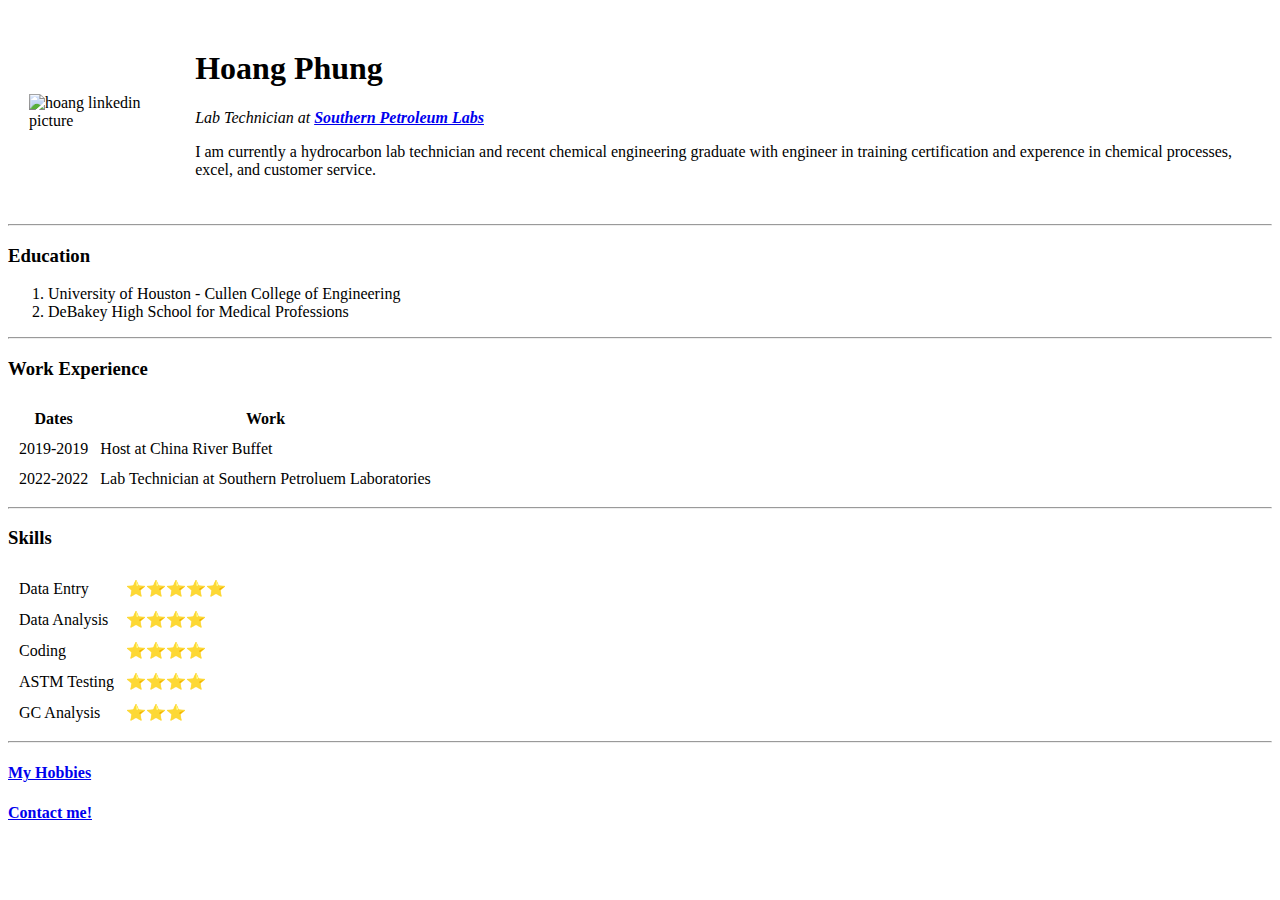
==== index.html @ 437f6d11 "Added initial cv files" ====
<!DOCTYPE html>
<html>
    <head>
        <meta charset="utf-8">
        <title>Hoang's Personal Site</title>
    </head>
    <body>
        <table cellspacing="20">
            <tr>
                <td> 
                    <img src="https://media-exp1.licdn.com/dms/image/C5603AQFbO1ZqvVeOSg/profile-displayphoto-shrink_800_800/0/1622051886214?e=1660176000&v=beta&t=pFBIyq62O0L6JUY6SiPvXd5SdKPKm8dWCYZTsxRDpxU"
                         width="250" height="250"
                         alt="hoang linkedin picture">
                </td>
                <td><h1>Hoang Phung</h1>
                    <p><em>Lab Technician at <strong><a href="https://www.spl-inc.com/">Southern Petroleum Labs</a></strong></em></p>
                    <p>I am currently a hydrocarbon lab technician and recent chemical engineering graduate with engineer in training certification and experence in chemical processes, excel, and customer service.</p></td>
            </tr>
        </table>
       
        
        <hr>
        <h3>Education</h3>
        <ol>
            <li>University of Houston - Cullen College of Engineering</li>
            <li>DeBakey High School for Medical Professions</li>
        </ol>
        
        <hr>
        <h3>Work Experience</h3>
        <table cellspacing="10">
            <thead>
                <tr>
                    <th>Dates</th>
                    <th>Work</th>
                </tr>
            </thead>
            <tbody>
                <tr>
                    <td>2019-2019</td>
                    <td>Host at China River Buffet</td>
                </tr>
                <tr>
                    <td>2022-2022</td>
                    <td>Lab Technician at Southern Petroluem Laboratories</td>
                </tr>
            </tbody>
            <tfoot>

            </tfoot>
            
        </table>
        <hr>
        <h3>Skills</h3>
        <!--how to emoji: Win+. (period) -->
        <table cellspacing="10">
            <tr>
                <td>Data Entry</td>
                <td>⭐⭐⭐⭐⭐</td>
            </tr>
            <tr>
                <td>Data Analysis</td>
                <td>⭐⭐⭐⭐</td>
            </tr>
            <tr>
                <td>Coding</td>
                <td>⭐⭐⭐⭐</td>
            </tr>
            <tr>
                <td>ASTM Testing</td>
                <td>⭐⭐⭐⭐</td>
            </tr>
            <tr>
                <td>GC Analysis</td>
                <td>⭐⭐⭐</td>
            </tr>
        </table>
        <hr>

        <h4><a href="hobbies.html">My Hobbies</a></h4>
        <h4><a href="contact.html">Contact me!</a></h4>

    </body>
</html>
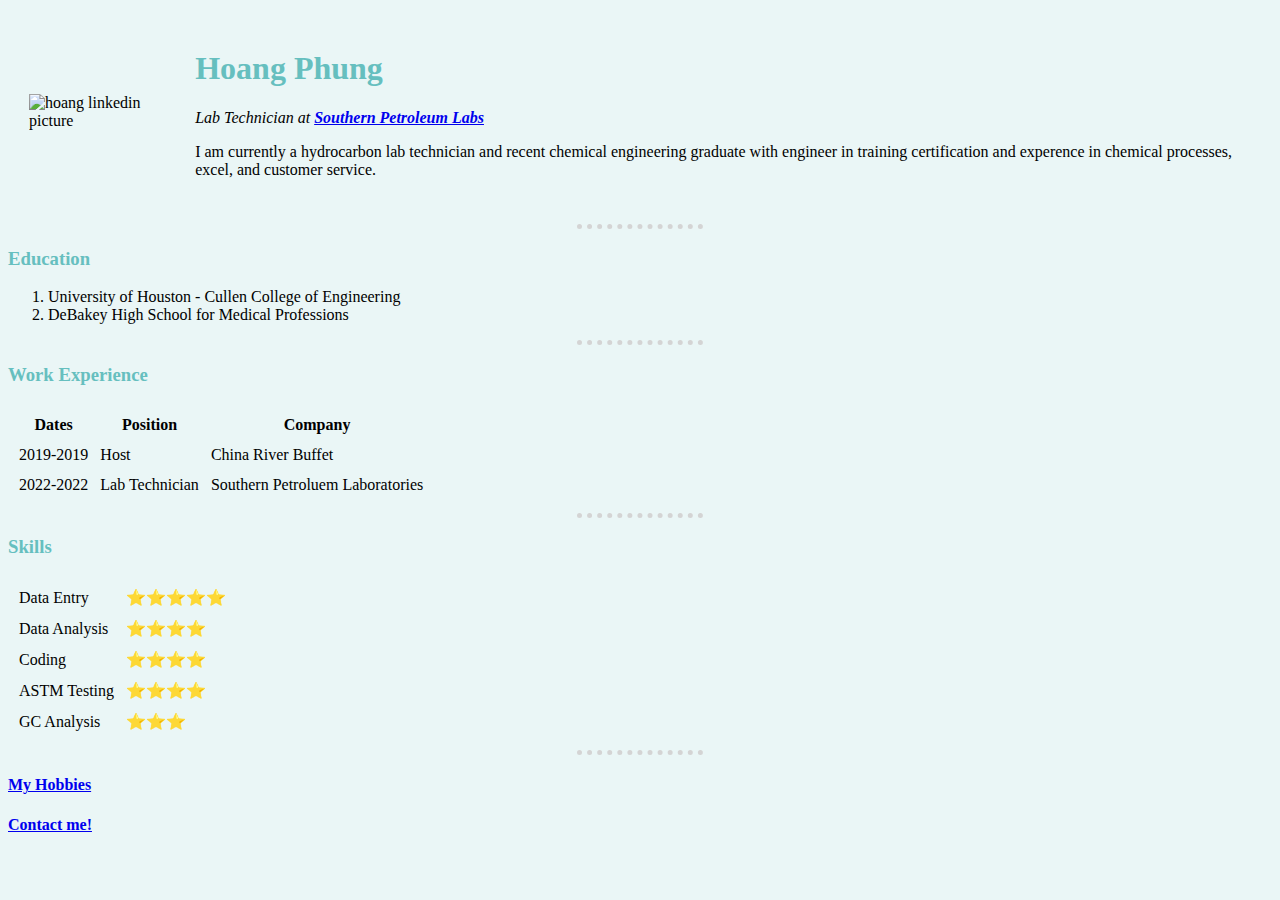
==== commit 8421eae1: "added css styling" ====
--- a/index.html
+++ b/index.html
@@ -3,14 +3,14 @@
     <head>
         <meta charset="utf-8">
         <title>Hoang's Personal Site</title>
+        <link rel="stylesheet" href="css/styles.css">
     </head>
+    
     <body>
         <table cellspacing="20">
             <tr>
                 <td> 
-                    <img src="https://media-exp1.licdn.com/dms/image/C5603AQFbO1ZqvVeOSg/profile-displayphoto-shrink_800_800/0/1622051886214?e=1660176000&v=beta&t=pFBIyq62O0L6JUY6SiPvXd5SdKPKm8dWCYZTsxRDpxU"
-                         width="250" height="250"
-                         alt="hoang linkedin picture">
+                    <img src="images/fp-modified.png" alt="hoang linkedin picture">
                 </td>
                 <td><h1>Hoang Phung</h1>
                     <p><em>Lab Technician at <strong><a href="https://www.spl-inc.com/">Southern Petroleum Labs</a></strong></em></p>
@@ -32,17 +32,20 @@
             <thead>
                 <tr>
                     <th>Dates</th>
-                    <th>Work</th>
+                    <th>Position</th>
+                    <th>Company</th>
                 </tr>
             </thead>
             <tbody>
                 <tr>
                     <td>2019-2019</td>
-                    <td>Host at China River Buffet</td>
+                    <td>Host</td>
+                    <td>China River Buffet</td>
                 </tr>
                 <tr>
                     <td>2022-2022</td>
-                    <td>Lab Technician at Southern Petroluem Laboratories</td>
+                    <td>Lab Technician</td>
+                    <td>Southern Petroluem Laboratories</td>
                 </tr>
             </tbody>
             <tfoot>
--- a/css/styles.css
+++ b/css/styles.css
@@ -0,0 +1,22 @@
+body {
+    background-color: #eaf6f6;
+}
+
+h1 {
+    color: #66bfbf;
+}
+
+h3 {
+    color: #66bfbf;
+}
+
+hr {
+    border-color: rgb(212, 212, 212);
+    border-style: dotted none none none;
+    border-width: 5px;
+    width: 10%;
+}
+
+img {
+    height: 200px
+}